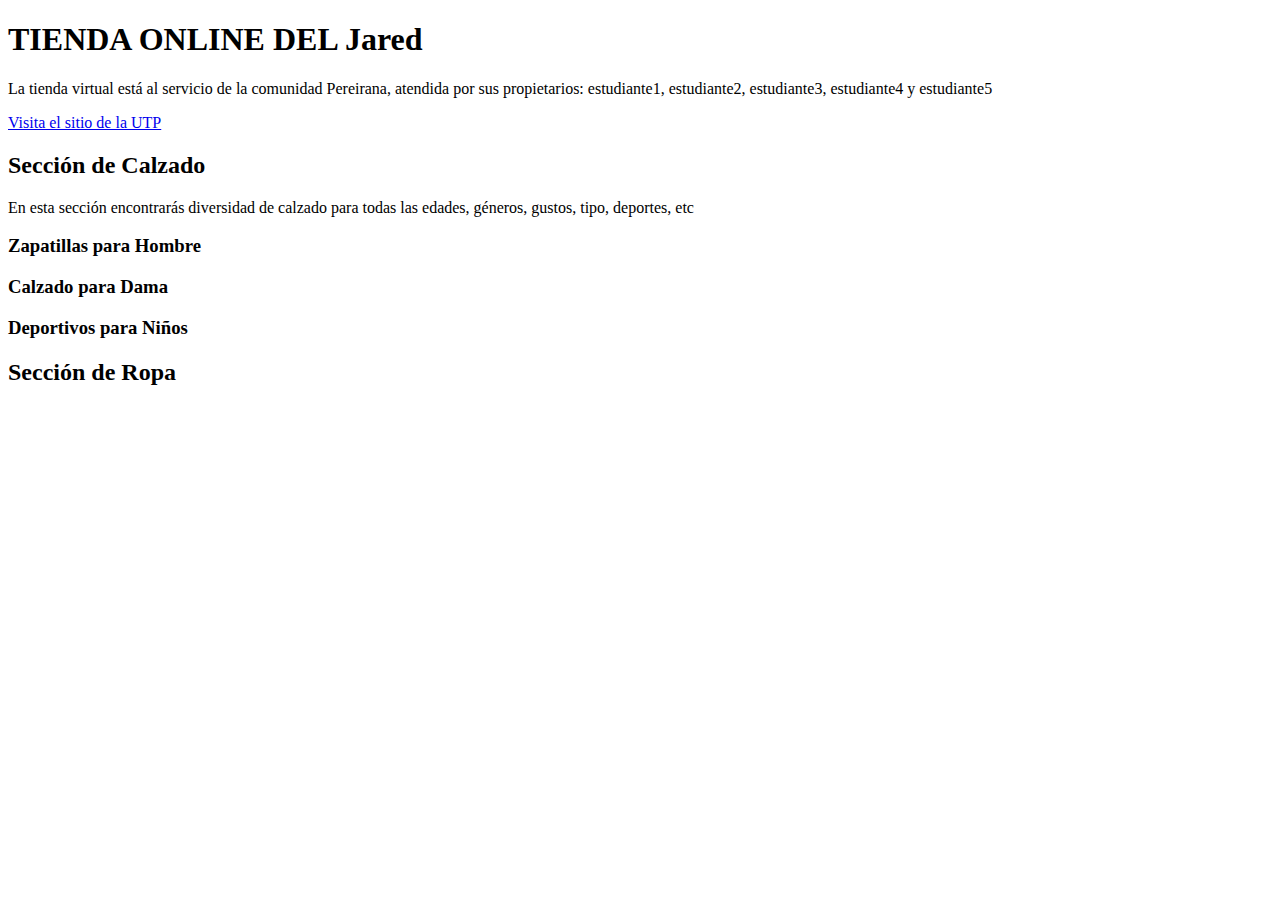
==== index.html @ b62f1de0 "tercer commit añadido" ====
<!DOCTYPE html>
<html lang="es">
<head>
    <meta charset="UTF-8">
    <meta http-equiv="X-UA-Compatible" content="IE=edge">
    <meta name="viewport" content="width=device-width, initial-scale=1.0">
    <title>Pagina Principal</title> 
    <link rel="icon" href="C:\Users\ASUS\Desktop\pruebas_web\recursos\website_web_12218.ico" type="image/ico">
</head>
<body>
    <h1>TIENDA ONLINE DEL Jared</h1>
    <p>La tienda virtual está al servicio de la comunidad Pereirana, atendida por sus
        propietarios: estudiante1, estudiante2, estudiante3, estudiante4 y estudiante5</p>
    <a href="https://www.utp.edu.co" target="_blank">Visita el sitio de la UTP</a>
    <h2>Sección de Calzado</h2>
    <p>En esta sección encontrarás diversidad de calzado para todas las edades,
        géneros, gustos, tipo, deportes, etc</p>

    <h3>Zapatillas para Hombre</h3>
    <h3>Calzado para Dama</h3>
    <h3>Deportivos para Niños</h3>
    <h2>Sección de Ropa</h2>
</body>
</html>
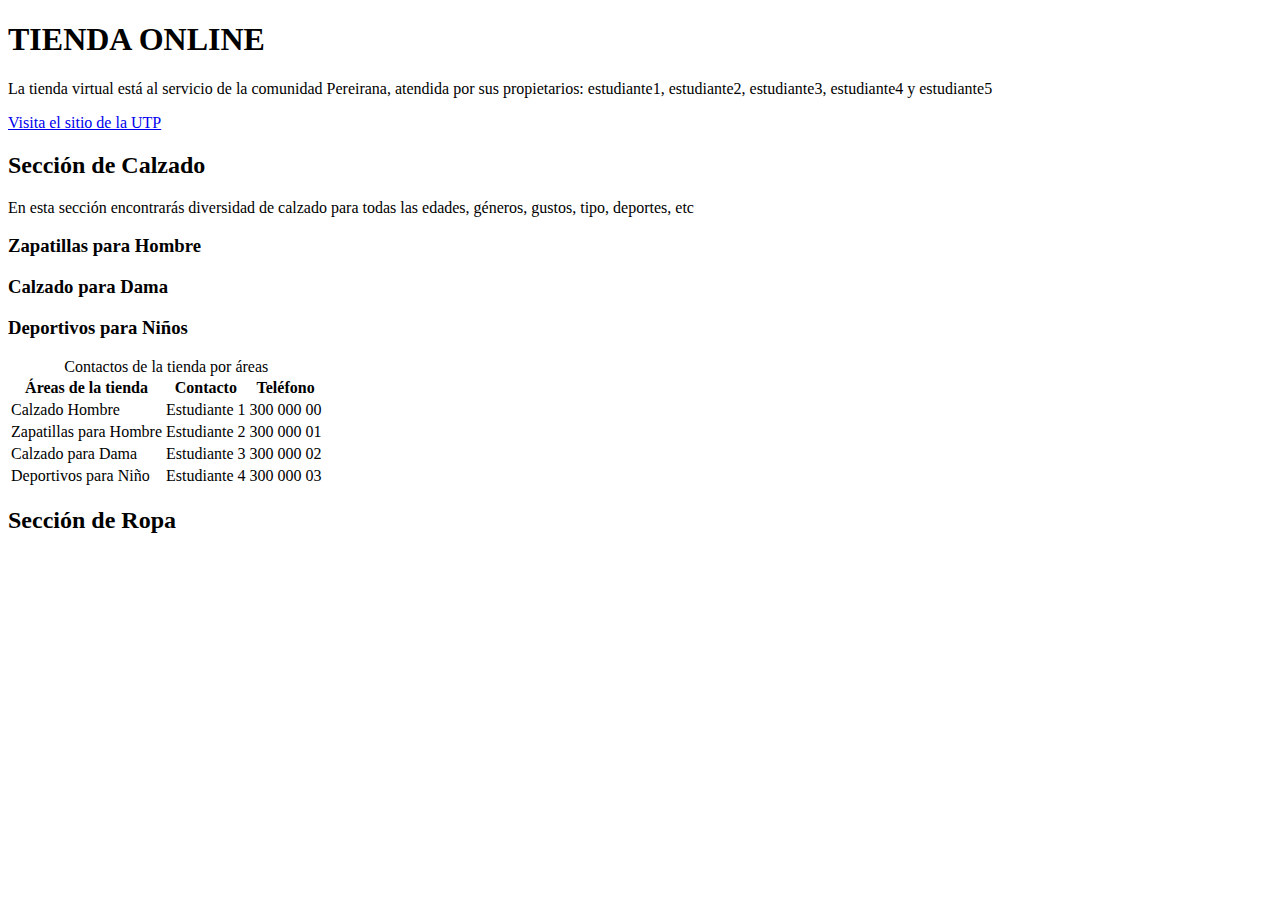
==== commit 321d25fc: "se agrego tabla al index" ====
--- a/index.html
+++ b/index.html
@@ -8,7 +8,7 @@
     <link rel="icon" href="C:\Users\ASUS\Desktop\pruebas_web\recursos\website_web_12218.ico" type="image/ico">
 </head>
 <body>
-    <h1>TIENDA ONLINE DEL Jared</h1>
+    <h1>TIENDA ONLINE</h1>
     <p>La tienda virtual está al servicio de la comunidad Pereirana, atendida por sus
         propietarios: estudiante1, estudiante2, estudiante3, estudiante4 y estudiante5</p>
     <a href="https://www.utp.edu.co" target="_blank">Visita el sitio de la UTP</a>
@@ -19,6 +19,36 @@
     <h3>Zapatillas para Hombre</h3>
     <h3>Calzado para Dama</h3>
     <h3>Deportivos para Niños</h3>
+    
+    <table>
+        <caption>Contactos de la tienda por áreas</caption>
+        <tr>
+            <th>Áreas de la tienda</th>
+            <th>Contacto</th>
+            <th>Teléfono</th>
+        </tr>
+        <tr>
+            <td>Calzado Hombre</td>
+            <td>Estudiante 1</td>
+            <td>300 000 00</td>            
+        </tr>
+        <tr>
+            <td>Zapatillas para Hombre</td>
+            <td>Estudiante 2</td>
+            <td>300 000 01</td>            
+        </tr>
+        <tr>
+            <td>Calzado para Dama</td>
+            <td>Estudiante 3</td>
+            <td>300 000 02</td>            
+        </tr>
+        <tr>
+            <td>Deportivos para Niño</td>
+            <td>Estudiante 4</td>
+            <td>300 000 03</td>            
+        </tr>
+    </table>
+
     <h2>Sección de Ropa</h2>
 </body>
 </html>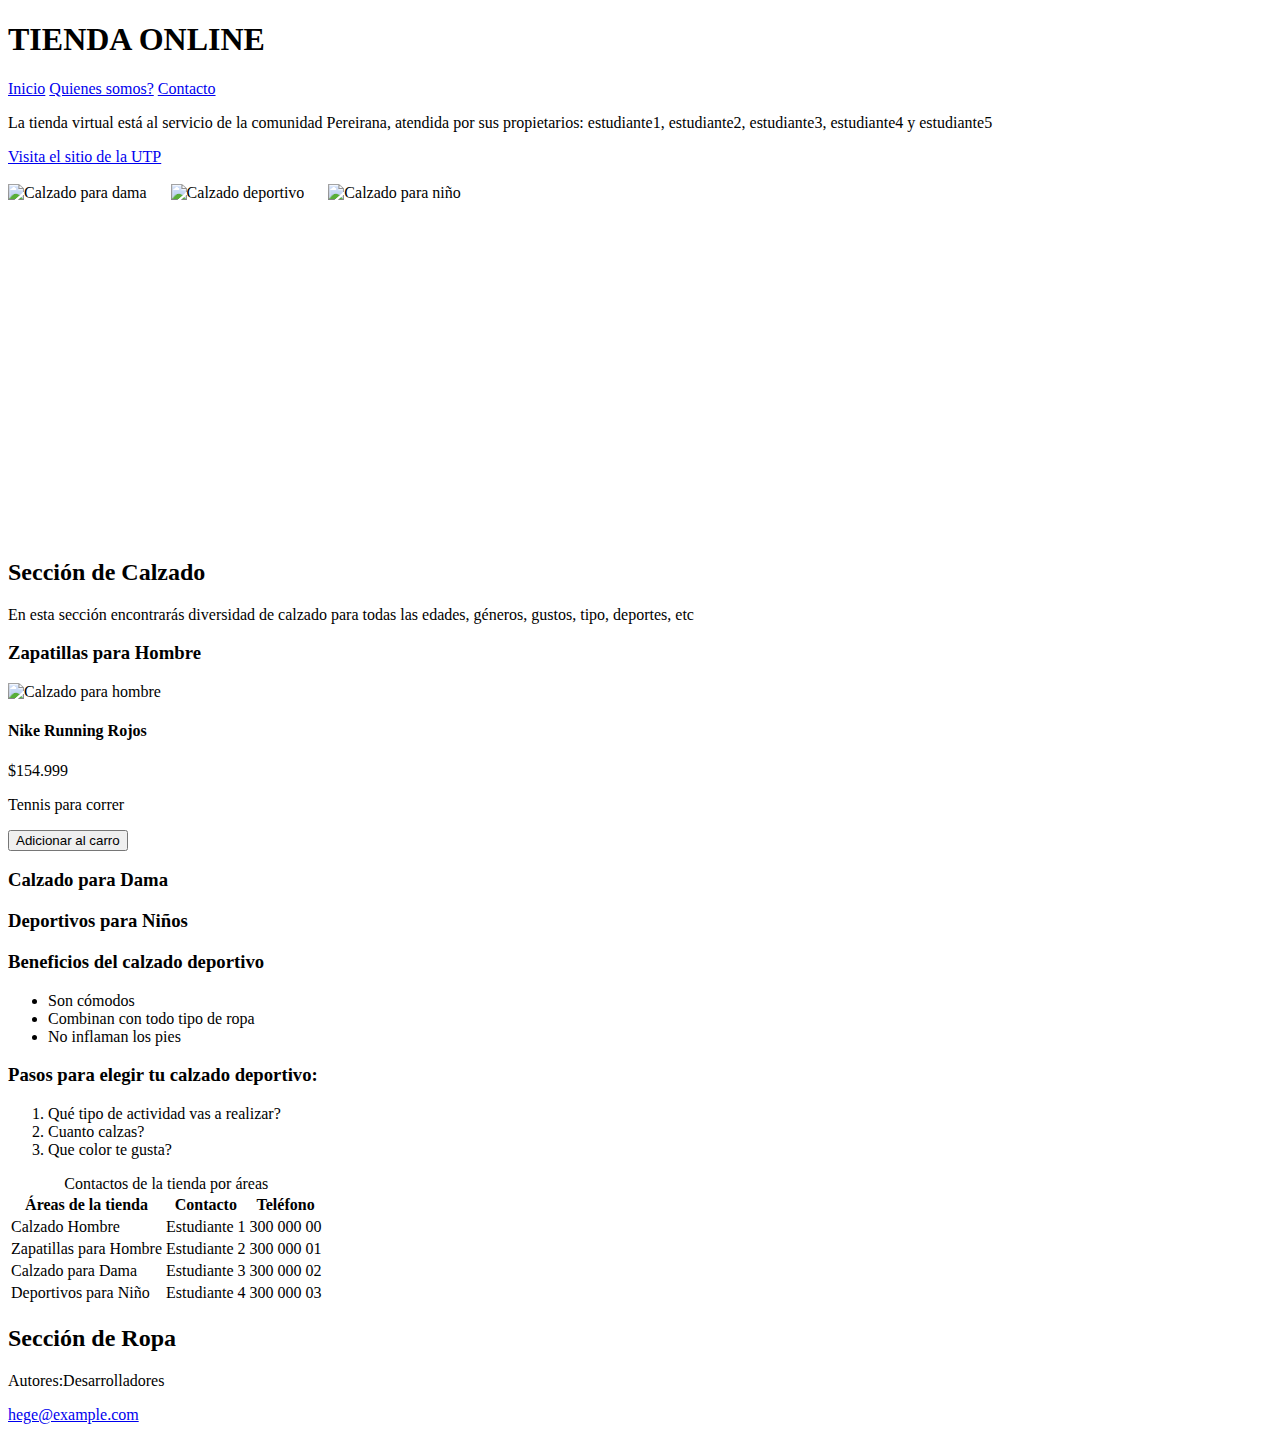
==== commit 8c038851: "agregación d eimagenes y contenido a la web" ====
--- a/index.html
+++ b/index.html
@@ -7,19 +7,58 @@
     <title>Pagina Principal</title> 
     <link rel="icon" href="C:\Users\ASUS\Desktop\pruebas_web\recursos\website_web_12218.ico" type="image/ico">
 </head>
-<body>
+<body>    
     <h1>TIENDA ONLINE</h1>
+    <div id="MenuNav">
+        <a href="file:///C:/Users/ASUS/Desktop/pruebas_web/index.html">Inicio</a>
+        <a href="file:///C:/Users/ASUS/Desktop/pruebas_web/index.html">Quienes somos?</a>
+        <a href="file:///C:/Users/ASUS/Desktop/pruebas_web/index.html">Contacto</a>
+    </div>
     <p>La tienda virtual está al servicio de la comunidad Pereirana, atendida por sus
         propietarios: estudiante1, estudiante2, estudiante3, estudiante4 y estudiante5</p>
     <a href="https://www.utp.edu.co" target="_blank">Visita el sitio de la UTP</a>
+    <br>
+    <br>
+        
+    <img src="C:\Users\ASUS\Desktop\pruebas_web\recursos\mohammad-metri.jpg" alt="Calzado para dama" width="199" height="148">
+    &nbsp;&nbsp;&nbsp;&nbsp;
+    <img src="C:\Users\ASUS\Desktop\pruebas_web\recursos\joseph-barrientos.jpg" alt="Calzado deportivo" width="199" height="148">
+    &nbsp;&nbsp;&nbsp;&nbsp;
+    <img src="C:\Users\ASUS\Desktop\pruebas_web\recursos\camila-damasio.jpg" alt="Calzado para niño" width="199" height="148">
+    <br>
+    <br>
+    <iframe width="560" height="315" src="https://www.youtube.com/embed/PZIqV7wNyyU" title="YouTube video player" frameborder="0" allow="accelerometer; autoplay; clipboard-write; encrypted-media; gyroscope; picture-in-picture" allowfullscreen></iframe>
+
     <h2>Sección de Calzado</h2>
     <p>En esta sección encontrarás diversidad de calzado para todas las edades,
         géneros, gustos, tipo, deportes, etc</p>
 
     <h3>Zapatillas para Hombre</h3>
+    <div class="card">
+        <img src="C:\Users\ASUS\Desktop\pruebas_web\recursos\revolt.jpg" alt="Calzado para hombre" width="209" height="164">    
+        <h4>Nike Running Rojos</h4>
+        <p class="Valor">$154.999</p>
+        <p>Tennis para correr</p>
+        <p><button>Adicionar al carro</button></p>
+    </div>
     <h3>Calzado para Dama</h3>
     <h3>Deportivos para Niños</h3>
     
+    <h3>Beneficios del calzado deportivo</h3>
+    <ul>
+        <li>Son cómodos</li>
+        <li>Combinan con todo tipo de ropa</li>
+        <li>No inflaman los pies</li>
+    </ul>
+
+
+    <h3>Pasos para elegir tu calzado deportivo:</h3>
+    <ol>
+        <li>Qué tipo de actividad vas a realizar?</li>
+        <li>Cuanto calzas?</li>
+        <li>Que color te gusta?</li>
+    </ol>
+
     <table>
         <caption>Contactos de la tienda por áreas</caption>
         <tr>
@@ -50,5 +89,9 @@
     </table>
 
     <h2>Sección de Ropa</h2>
+    <footer>
+        <p>Autores:Desarrolladores</p>
+        <p><a href="mailto:hege@example.com">hege@example.com</a></p>
+    </footer>
 </body>
 </html>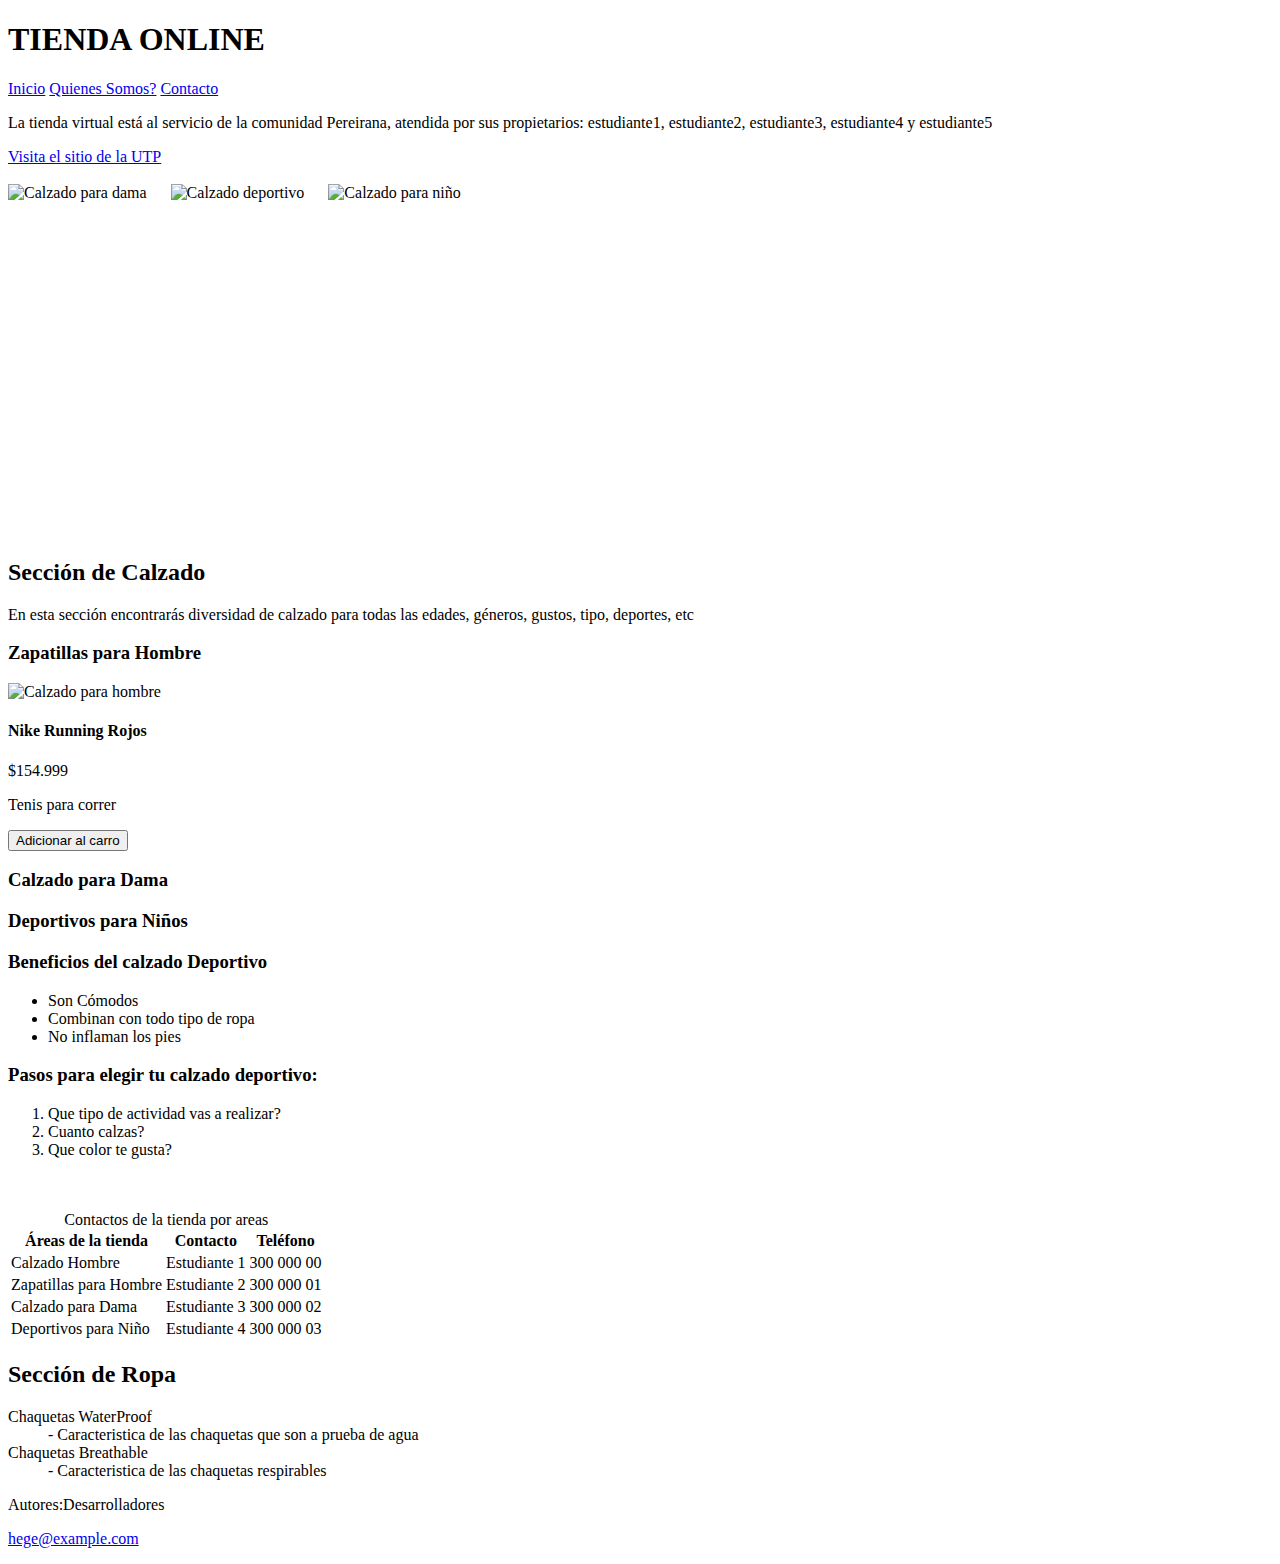
==== commit 2ad3b190: "cambios en el index" ====
--- a/index.html
+++ b/index.html
@@ -7,24 +7,26 @@
     <title>Pagina Principal</title> 
     <link rel="icon" href="C:\Users\ASUS\Desktop\pruebas_web\recursos\website_web_12218.ico" type="image/ico">
 </head>
-<body>    
+<body>      
     <h1>TIENDA ONLINE</h1>
+    
     <div id="MenuNav">
         <a href="file:///C:/Users/ASUS/Desktop/pruebas_web/index.html">Inicio</a>
-        <a href="file:///C:/Users/ASUS/Desktop/pruebas_web/index.html">Quienes somos?</a>
+        <a href="file:///C:/Users/ASUS/Desktop/pruebas_web/index.html">Quienes Somos?</a>
         <a href="file:///C:/Users/ASUS/Desktop/pruebas_web/index.html">Contacto</a>
     </div>
+
     <p>La tienda virtual está al servicio de la comunidad Pereirana, atendida por sus
         propietarios: estudiante1, estudiante2, estudiante3, estudiante4 y estudiante5</p>
     <a href="https://www.utp.edu.co" target="_blank">Visita el sitio de la UTP</a>
     <br>
-    <br>
-        
-    <img src="C:\Users\ASUS\Desktop\pruebas_web\recursos\mohammad-metri.jpg" alt="Calzado para dama" width="199" height="148">
+    <br> 
+            
+    <img src="C:\Users\ASUS\Desktop\pruebas_web\recursos\mohammad-metri.jpg" alt="Calzado para dama" width="200" height="160">
     &nbsp;&nbsp;&nbsp;&nbsp;
-    <img src="C:\Users\ASUS\Desktop\pruebas_web\recursos\joseph-barrientos.jpg" alt="Calzado deportivo" width="199" height="148">
+    <img src="C:\Users\ASUS\Desktop\pruebas_web\recursos\joseph-barrientos.jpg" alt="Calzado deportivo" width="200" height="160">
     &nbsp;&nbsp;&nbsp;&nbsp;
-    <img src="C:\Users\ASUS\Desktop\pruebas_web\recursos\camila-damasio.jpg" alt="Calzado para niño" width="199" height="148">
+    <img src="C:\Users\ASUS\Desktop\pruebas_web\recursos\camila-damasio.jpg" alt="Calzado para niño" width="200" height="160">
     <br>
     <br>
     <iframe width="560" height="315" src="https://www.youtube.com/embed/PZIqV7wNyyU" title="YouTube video player" frameborder="0" allow="accelerometer; autoplay; clipboard-write; encrypted-media; gyroscope; picture-in-picture" allowfullscreen></iframe>
@@ -34,33 +36,37 @@
         géneros, gustos, tipo, deportes, etc</p>
 
     <h3>Zapatillas para Hombre</h3>
+    
     <div class="card">
-        <img src="C:\Users\ASUS\Desktop\pruebas_web\recursos\revolt.jpg" alt="Calzado para hombre" width="209" height="164">    
+        <img src="C:\Users\ASUS\Desktop\pruebas_web\recursos\revolt.jpg" alt="Calzado para hombre" width="200" height="160">
         <h4>Nike Running Rojos</h4>
-        <p class="Valor">$154.999</p>
-        <p>Tennis para correr</p>
+        <p class="valor">$154.999</p>
+        <p>Tenis para correr</p>
         <p><button>Adicionar al carro</button></p>
     </div>
+    
     <h3>Calzado para Dama</h3>
     <h3>Deportivos para Niños</h3>
     
-    <h3>Beneficios del calzado deportivo</h3>
+    <h3>Beneficios del calzado Deportivo</h3>
+
     <ul>
-        <li>Son cómodos</li>
+        <li>Son Cómodos</li>
         <li>Combinan con todo tipo de ropa</li>
         <li>No inflaman los pies</li>
     </ul>
 
+    <h3>Pasos para elegir tu calzado deportivo:</h3>
 
-    <h3>Pasos para elegir tu calzado deportivo:</h3>
     <ol>
-        <li>Qué tipo de actividad vas a realizar?</li>
+        <li>Que tipo de actividad vas a realizar?</li>
         <li>Cuanto calzas?</li>
         <li>Que color te gusta?</li>
     </ol>
-
+    <br>
+    <br>
     <table>
-        <caption>Contactos de la tienda por áreas</caption>
+        <caption>Contactos de la tienda por areas</caption>
         <tr>
             <th>Áreas de la tienda</th>
             <th>Contacto</th>
@@ -69,26 +75,34 @@
         <tr>
             <td>Calzado Hombre</td>
             <td>Estudiante 1</td>
-            <td>300 000 00</td>            
+            <td>300 000 00</td>
         </tr>
         <tr>
             <td>Zapatillas para Hombre</td>
             <td>Estudiante 2</td>
-            <td>300 000 01</td>            
+            <td>300 000 01</td>
         </tr>
         <tr>
             <td>Calzado para Dama</td>
             <td>Estudiante 3</td>
-            <td>300 000 02</td>            
+            <td>300 000 02</td>
         </tr>
         <tr>
             <td>Deportivos para Niño</td>
             <td>Estudiante 4</td>
-            <td>300 000 03</td>            
+            <td>300 000 03</td>
         </tr>
     </table>
 
-    <h2>Sección de Ropa</h2>
+    <h2>Sección de Ropa</h2> 
+    
+    <dl>
+        <dt>Chaquetas WaterProof</dt>
+        <dd>- Caracteristica de las chaquetas que son a prueba de agua</dd>
+        <dt>Chaquetas Breathable</dt>
+        <dd>- Caracteristica de las chaquetas respirables</dd>
+    </dl>
+
     <footer>
         <p>Autores:Desarrolladores</p>
         <p><a href="mailto:hege@example.com">hege@example.com</a></p>
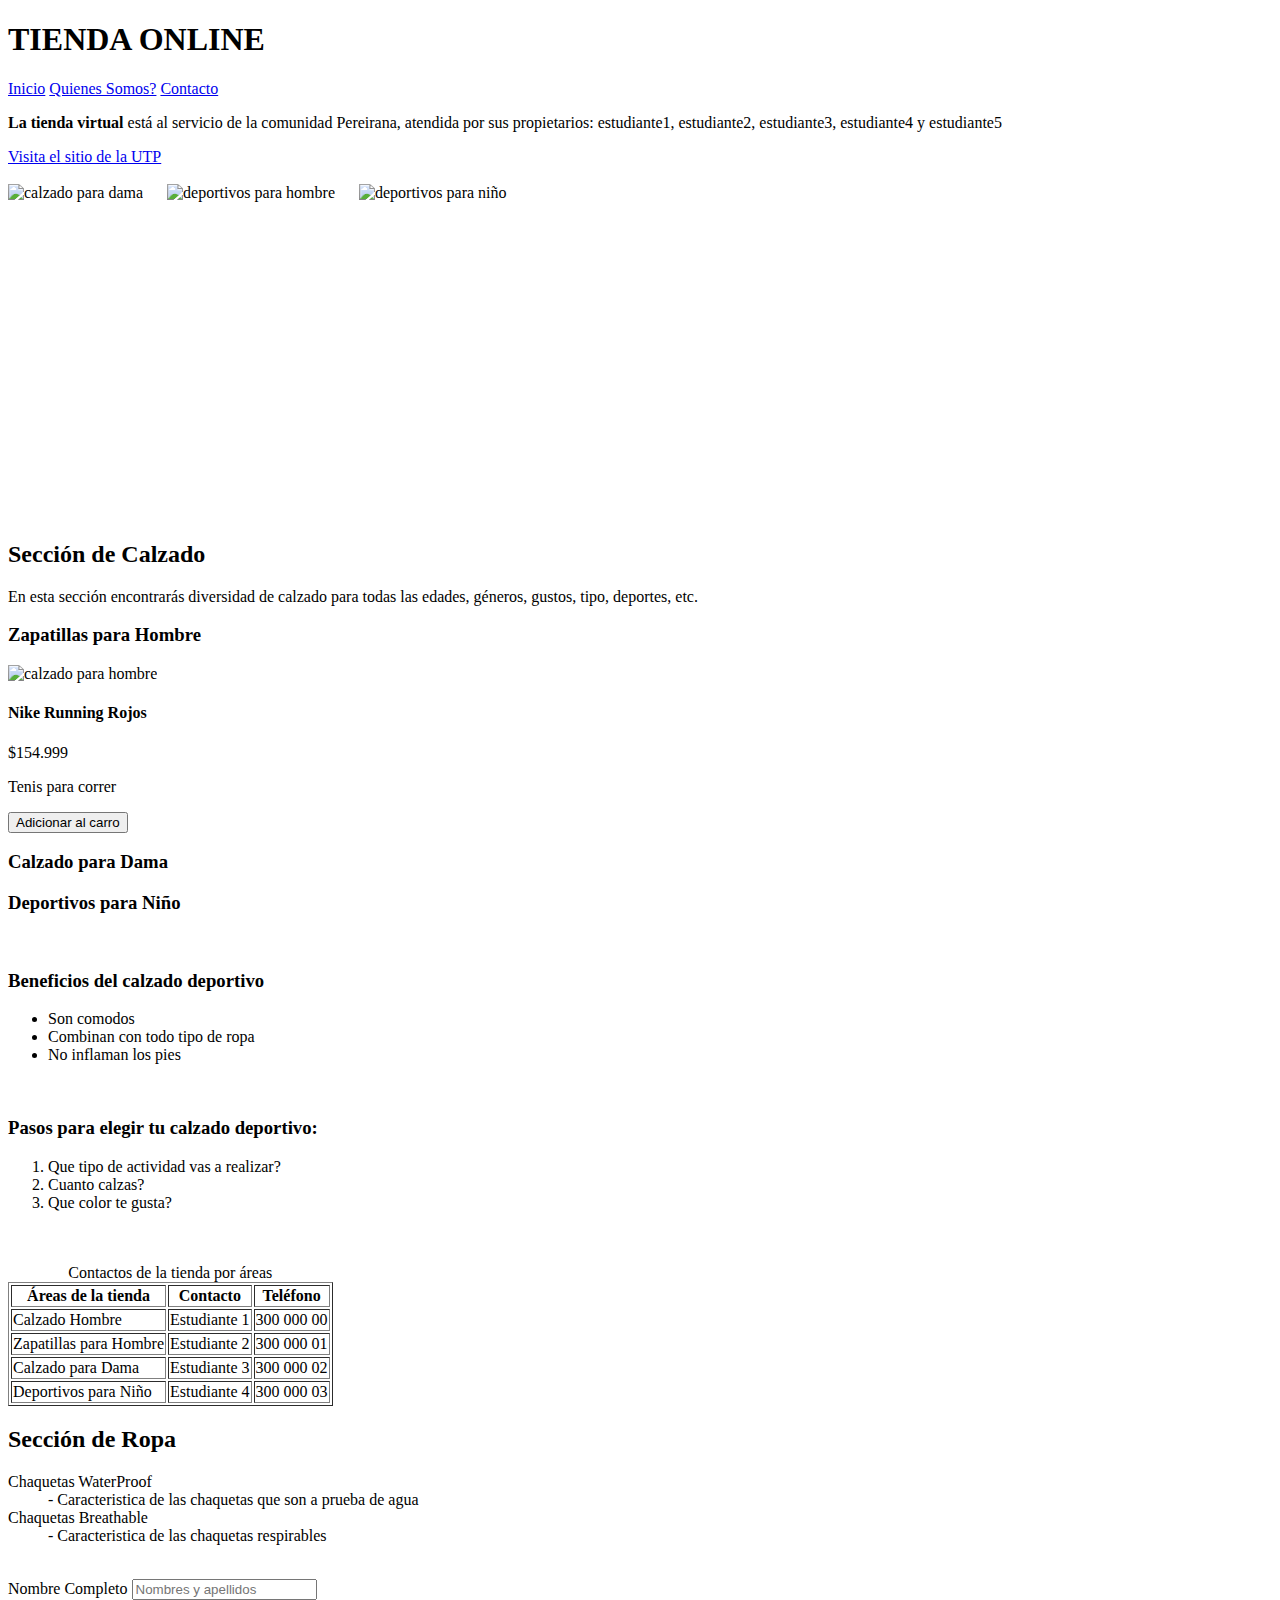
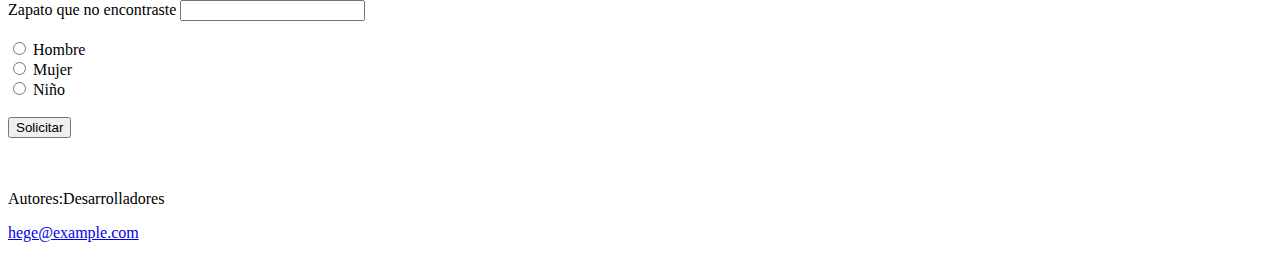
==== commit 1e7c3b12: "cambios en index" ====
--- a/index.html
+++ b/index.html
@@ -4,60 +4,57 @@
     <meta charset="UTF-8">
     <meta http-equiv="X-UA-Compatible" content="IE=edge">
     <meta name="viewport" content="width=device-width, initial-scale=1.0">
-    <title>Pagina Principal</title> 
+    <title>Pagina Principal</title>
     <link rel="icon" href="C:\Users\ASUS\Desktop\pruebas_web\recursos\website_web_12218.ico" type="image/ico">
 </head>
-<body>      
+<body>        
     <h1>TIENDA ONLINE</h1>
-    
+
     <div id="MenuNav">
         <a href="file:///C:/Users/ASUS/Desktop/pruebas_web/index.html">Inicio</a>
         <a href="file:///C:/Users/ASUS/Desktop/pruebas_web/index.html">Quienes Somos?</a>
         <a href="file:///C:/Users/ASUS/Desktop/pruebas_web/index.html">Contacto</a>
     </div>
 
-    <p>La tienda virtual está al servicio de la comunidad Pereirana, atendida por sus
+    <p><b>La tienda virtual</b> está al servicio de la comunidad Pereirana, atendida por sus
         propietarios: estudiante1, estudiante2, estudiante3, estudiante4 y estudiante5</p>
+    
     <a href="https://www.utp.edu.co" target="_blank">Visita el sitio de la UTP</a>
     <br>
-    <br> 
-            
-    <img src="C:\Users\ASUS\Desktop\pruebas_web\recursos\mohammad-metri.jpg" alt="Calzado para dama" width="200" height="160">
+    <br>
+        
+    <img src="C:\Users\ASUS\Desktop\pruebas_web\recursos\mohammad-metri.jpg" alt="calzado para dama" width="200" height="160">
     &nbsp;&nbsp;&nbsp;&nbsp;
-    <img src="C:\Users\ASUS\Desktop\pruebas_web\recursos\joseph-barrientos.jpg" alt="Calzado deportivo" width="200" height="160">
+    <img src="C:\Users\ASUS\Desktop\pruebas_web\recursos\joseph-barrientos.jpg" alt="deportivos para hombre" width="200" height="160">
     &nbsp;&nbsp;&nbsp;&nbsp;
-    <img src="C:\Users\ASUS\Desktop\pruebas_web\recursos\camila-damasio.jpg" alt="Calzado para niño" width="200" height="160">
-    <br>
+    <img src="C:\Users\ASUS\Desktop\pruebas_web\recursos\camila-damasio.jpg" alt="deportivos para niño" width="200" height="160">
     <br>
     <iframe width="560" height="315" src="https://www.youtube.com/embed/PZIqV7wNyyU" title="YouTube video player" frameborder="0" allow="accelerometer; autoplay; clipboard-write; encrypted-media; gyroscope; picture-in-picture" allowfullscreen></iframe>
 
     <h2>Sección de Calzado</h2>
     <p>En esta sección encontrarás diversidad de calzado para todas las edades,
-        géneros, gustos, tipo, deportes, etc</p>
+        géneros, gustos, tipo, deportes, etc.</p>
 
     <h3>Zapatillas para Hombre</h3>
-    
     <div class="card">
-        <img src="C:\Users\ASUS\Desktop\pruebas_web\recursos\revolt.jpg" alt="Calzado para hombre" width="200" height="160">
+        <img src="C:\Users\ASUS\Desktop\pruebas_web\recursos\revolt.jpg" alt="calzado para hombre" width="200" height="160">
         <h4>Nike Running Rojos</h4>
         <p class="valor">$154.999</p>
         <p>Tenis para correr</p>
         <p><button>Adicionar al carro</button></p>
     </div>
-    
     <h3>Calzado para Dama</h3>
-    <h3>Deportivos para Niños</h3>
-    
-    <h3>Beneficios del calzado Deportivo</h3>
+    <h3>Deportivos para Niño</h3>
 
+    <br>
+    <h3>Beneficios del calzado deportivo</h3>
     <ul>
-        <li>Son Cómodos</li>
+        <li>Son comodos</li>
         <li>Combinan con todo tipo de ropa</li>
         <li>No inflaman los pies</li>
     </ul>
-
+    <br>
     <h3>Pasos para elegir tu calzado deportivo:</h3>
-
     <ol>
         <li>Que tipo de actividad vas a realizar?</li>
         <li>Cuanto calzas?</li>
@@ -65,8 +62,8 @@
     </ol>
     <br>
     <br>
-    <table>
-        <caption>Contactos de la tienda por areas</caption>
+    <table border="">
+        <caption>Contactos de la tienda por áreas</caption>
         <tr>
             <th>Áreas de la tienda</th>
             <th>Contacto</th>
@@ -92,10 +89,10 @@
             <td>Estudiante 4</td>
             <td>300 000 03</td>
         </tr>
-    </table>
+    </table>    
 
-    <h2>Sección de Ropa</h2> 
-    
+    <h2>Sección de Ropa</h2>
+
     <dl>
         <dt>Chaquetas WaterProof</dt>
         <dd>- Caracteristica de las chaquetas que son a prueba de agua</dd>
@@ -103,6 +100,24 @@
         <dd>- Caracteristica de las chaquetas respirables</dd>
     </dl>
 
+    <br>
+    <form action="action_page.php" method="get">
+        <label for="nombreCompleto">Nombre Completo</label>
+        <input type="text" name="nombreC" id="nombreC" placeholder="Nombres y apellidos" required>
+        <br>
+        <label for="ZapatoB">Zapato que no encontraste</label>
+        <input type="text" name="zapatoab" id="zapatoab"><br><br>
+        <input type="radio" id="zapatoh" name="tzapato" value="hombre">
+        <label for="male">Hombre</label><br>
+        <input type="radio" id="zapatom" name="tzapato" value="mujer">
+        <label for="female">Mujer</label><br>
+        <input type="radio" id="zapaton" name="tzapato" value="nino">
+        <label for="other">Niño</label><br><br>
+        <input type="submit" value="Solicitar">
+    </form>
+
+    <br>
+    <br>
     <footer>
         <p>Autores:Desarrolladores</p>
         <p><a href="mailto:hege@example.com">hege@example.com</a></p>
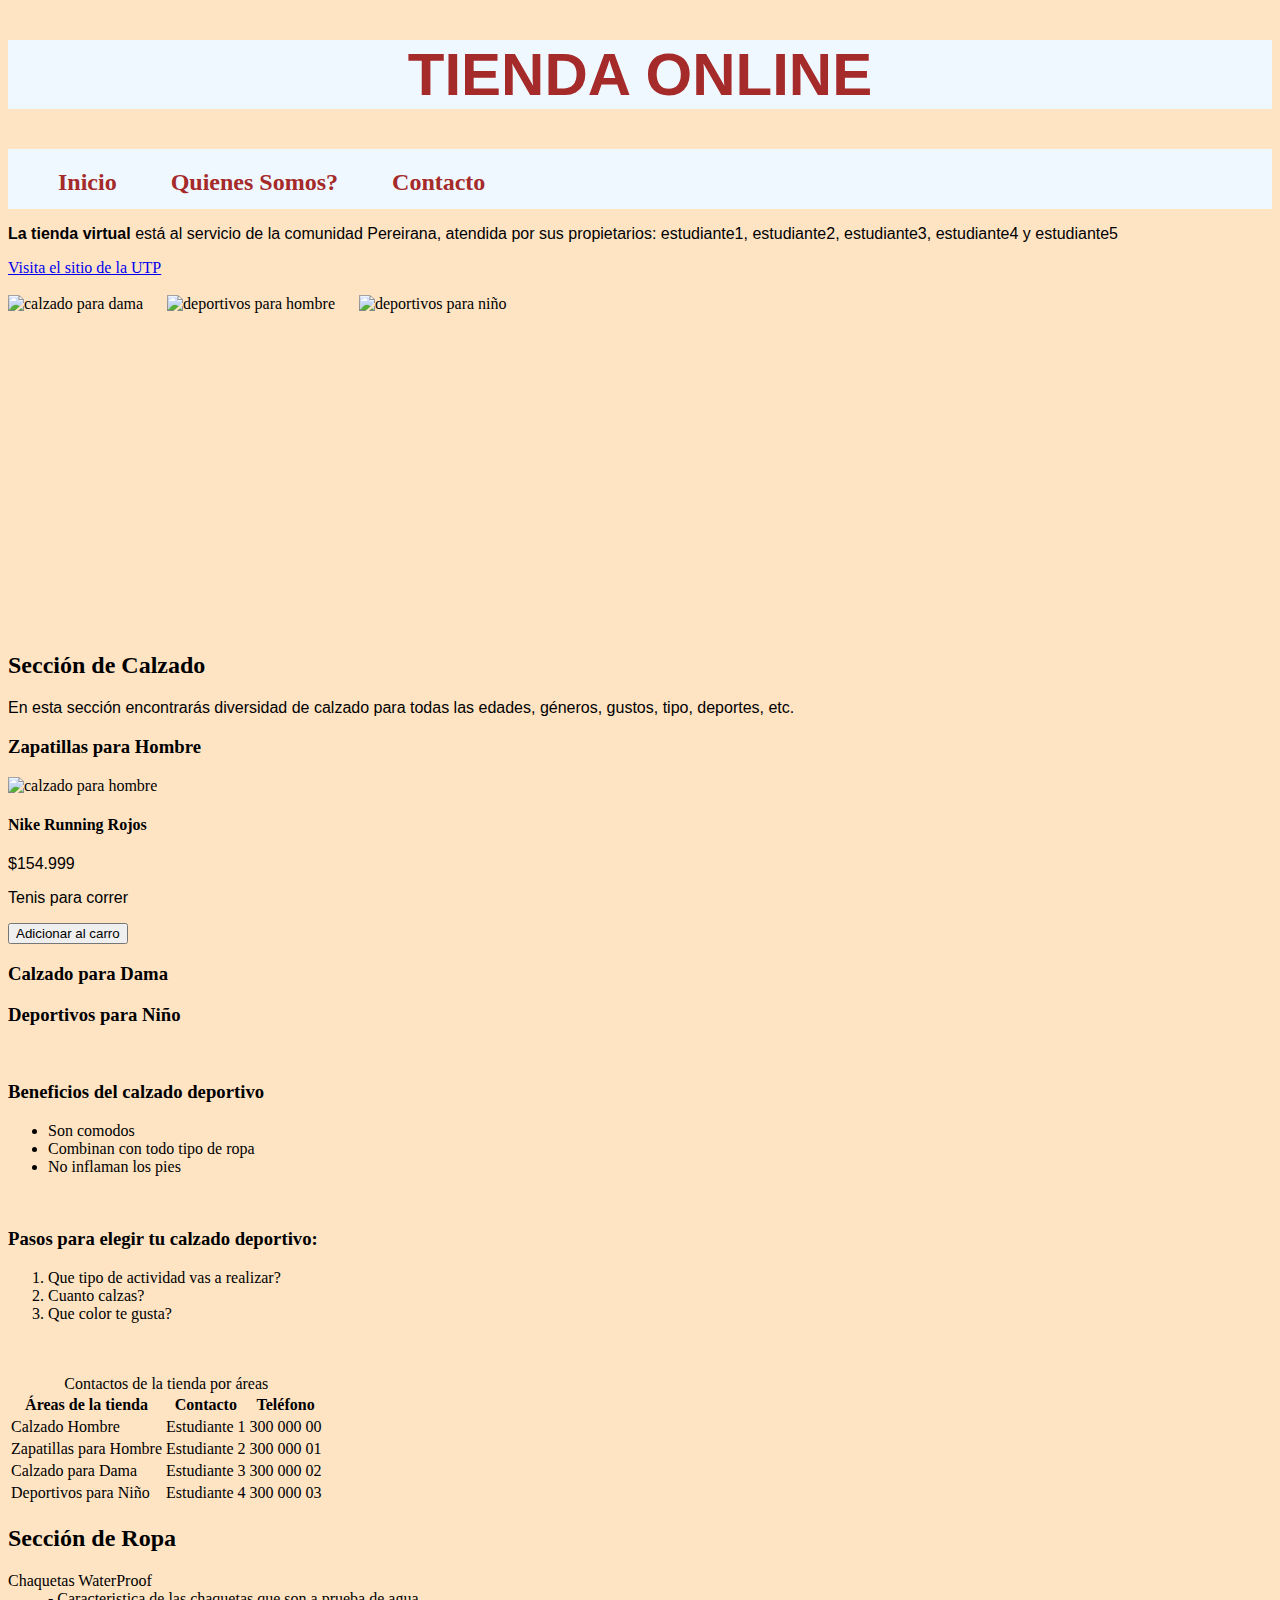
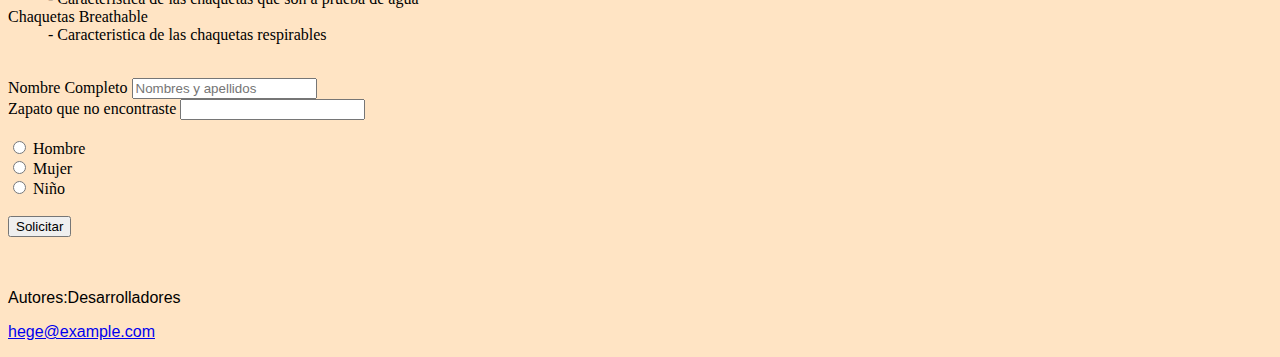
==== commit e8de443e: "nuevo cambios de estilos" ====
--- a/index.html
+++ b/index.html
@@ -5,15 +5,16 @@
     <meta http-equiv="X-UA-Compatible" content="IE=edge">
     <meta name="viewport" content="width=device-width, initial-scale=1.0">
     <title>Pagina Principal</title>
-    <link rel="icon" href="C:\Users\ASUS\Desktop\pruebas_web\recursos\website_web_12218.ico" type="image/ico">
+    <link rel="icon" href="C:\Users\ASUS\Desktop\pruebas_web\recursos\website_web_12218.ico" type="image/ico">    
+    <link rel="stylesheet" href="estilos.css">
 </head>
-<body>        
+<body>
     <h1>TIENDA ONLINE</h1>
 
-    <div id="MenuNav">
-        <a href="file:///C:/Users/ASUS/Desktop/pruebas_web/index.html">Inicio</a>
-        <a href="file:///C:/Users/ASUS/Desktop/pruebas_web/index.html">Quienes Somos?</a>
-        <a href="file:///C:/Users/ASUS/Desktop/pruebas_web/index.html">Contacto</a>
+    <div id="MenuNav" class="content">
+        <a href="file:///C:/Users/ASUS/Desktop/pruebas_web/index.html" class="texto">Inicio</a>
+        <a href="file:///C:/Users/ASUS/Desktop/pruebas_web/index.html" class="texto">Quienes Somos?</a>
+        <a href="file:///C:/Users/ASUS/Desktop/pruebas_web/index.html" class="texto">Contacto</a>
     </div>
 
     <p><b>La tienda virtual</b> está al servicio de la comunidad Pereirana, atendida por sus
@@ -31,11 +32,11 @@
     <br>
     <iframe width="560" height="315" src="https://www.youtube.com/embed/PZIqV7wNyyU" title="YouTube video player" frameborder="0" allow="accelerometer; autoplay; clipboard-write; encrypted-media; gyroscope; picture-in-picture" allowfullscreen></iframe>
 
-    <h2>Sección de Calzado</h2>
+    <h2 class="titulo">Sección de Calzado</h2>
     <p>En esta sección encontrarás diversidad de calzado para todas las edades,
         géneros, gustos, tipo, deportes, etc.</p>
 
-    <h3>Zapatillas para Hombre</h3>
+    <h3 class="titulo">Zapatillas para Hombre</h3>
     <div class="card">
         <img src="C:\Users\ASUS\Desktop\pruebas_web\recursos\revolt.jpg" alt="calzado para hombre" width="200" height="160">
         <h4>Nike Running Rojos</h4>
@@ -43,18 +44,18 @@
         <p>Tenis para correr</p>
         <p><button>Adicionar al carro</button></p>
     </div>
-    <h3>Calzado para Dama</h3>
-    <h3>Deportivos para Niño</h3>
+    <h3 class="titulo">Calzado para Dama</h3>
+    <h3 class="titulo">Deportivos para Niño</h3>
 
     <br>
-    <h3>Beneficios del calzado deportivo</h3>
+    <h3 class="titulo">Beneficios del calzado deportivo</h3>
     <ul>
         <li>Son comodos</li>
         <li>Combinan con todo tipo de ropa</li>
         <li>No inflaman los pies</li>
     </ul>
     <br>
-    <h3>Pasos para elegir tu calzado deportivo:</h3>
+    <h3 class="titulo">Pasos para elegir tu calzado deportivo:</h3>
     <ol>
         <li>Que tipo de actividad vas a realizar?</li>
         <li>Cuanto calzas?</li>
@@ -62,36 +63,36 @@
     </ol>
     <br>
     <br>
-    <table border="">
-        <caption>Contactos de la tienda por áreas</caption>
-        <tr>
-            <th>Áreas de la tienda</th>
-            <th>Contacto</th>
-            <th>Teléfono</th>
+    <table class="tabla">
+        <caption class="tabla">Contactos de la tienda por áreas</caption>
+        <tr class="tabla">
+            <th class="tabla">Áreas de la tienda</th>
+            <th class="tabla">Contacto</th>
+            <th class="tabla">Teléfono</th>
         </tr>
-        <tr>
-            <td>Calzado Hombre</td>
-            <td>Estudiante 1</td>
-            <td>300 000 00</td>
+        <tr class="tabla">
+            <td class="tabla">Calzado Hombre</td>
+            <td class="tabla">Estudiante 1</td>
+            <td class="tabla">300 000 00</td>
         </tr>
-        <tr>
-            <td>Zapatillas para Hombre</td>
-            <td>Estudiante 2</td>
-            <td>300 000 01</td>
+        <tr class="tabla">
+            <td class="tabla">Zapatillas para Hombre</td>
+            <td class="tabla">Estudiante 2</td>
+            <td class="tabla">300 000 01</td>
         </tr>
-        <tr>
-            <td>Calzado para Dama</td>
-            <td>Estudiante 3</td>
-            <td>300 000 02</td>
+        <tr class="tabla">
+            <td class="tabla">Calzado para Dama</td>
+            <td class="tabla">Estudiante 3</td>
+            <td class="tabla">300 000 02</td>
         </tr>
-        <tr>
-            <td>Deportivos para Niño</td>
-            <td>Estudiante 4</td>
-            <td>300 000 03</td>
+        <tr class="tabla">
+            <td class="tabla">Deportivos para Niño</td>
+            <td class="tabla">Estudiante 4</td>
+            <td class="tabla">300 000 03</td>
         </tr>
     </table>    
 
-    <h2>Sección de Ropa</h2>
+    <h2 class="titulo">Sección de Ropa</h2>
 
     <dl>
         <dt>Chaquetas WaterProof</dt>
@@ -106,7 +107,8 @@
         <input type="text" name="nombreC" id="nombreC" placeholder="Nombres y apellidos" required>
         <br>
         <label for="ZapatoB">Zapato que no encontraste</label>
-        <input type="text" name="zapatoab" id="zapatoab"><br><br>
+        <input type="text" name="zapatoab" id="zapatoab">
+        <br><br>
         <input type="radio" id="zapatoh" name="tzapato" value="hombre">
         <label for="male">Hombre</label><br>
         <input type="radio" id="zapatom" name="tzapato" value="mujer">
--- a/estilos.css
+++ b/estilos.css
@@ -0,0 +1,36 @@
+body{
+    background-color: bisque;    
+}
+
+h1{
+    color: brown;
+    font-size: 60px;
+    font-family: Arial, Helvetica, sans-serif;
+    text-align: center;
+    background-color: aliceblue;
+}
+
+p{
+    font-size: 16px;
+    font-family: Verdana, Geneva, Tahoma, sans-serif;
+    text-align: justify;
+}
+
+.content{
+    background-color: aliceblue;
+    height: 40px;
+    padding-top: 20px;    
+    padding-left: 50px;
+}
+
+.texto{
+    color: brown;
+    font-size: 24px;
+    text-decoration: none;
+    font-weight: bold;
+    margin-right: 50px;
+}
+
+iframe{
+    margin-left: 30%;
+}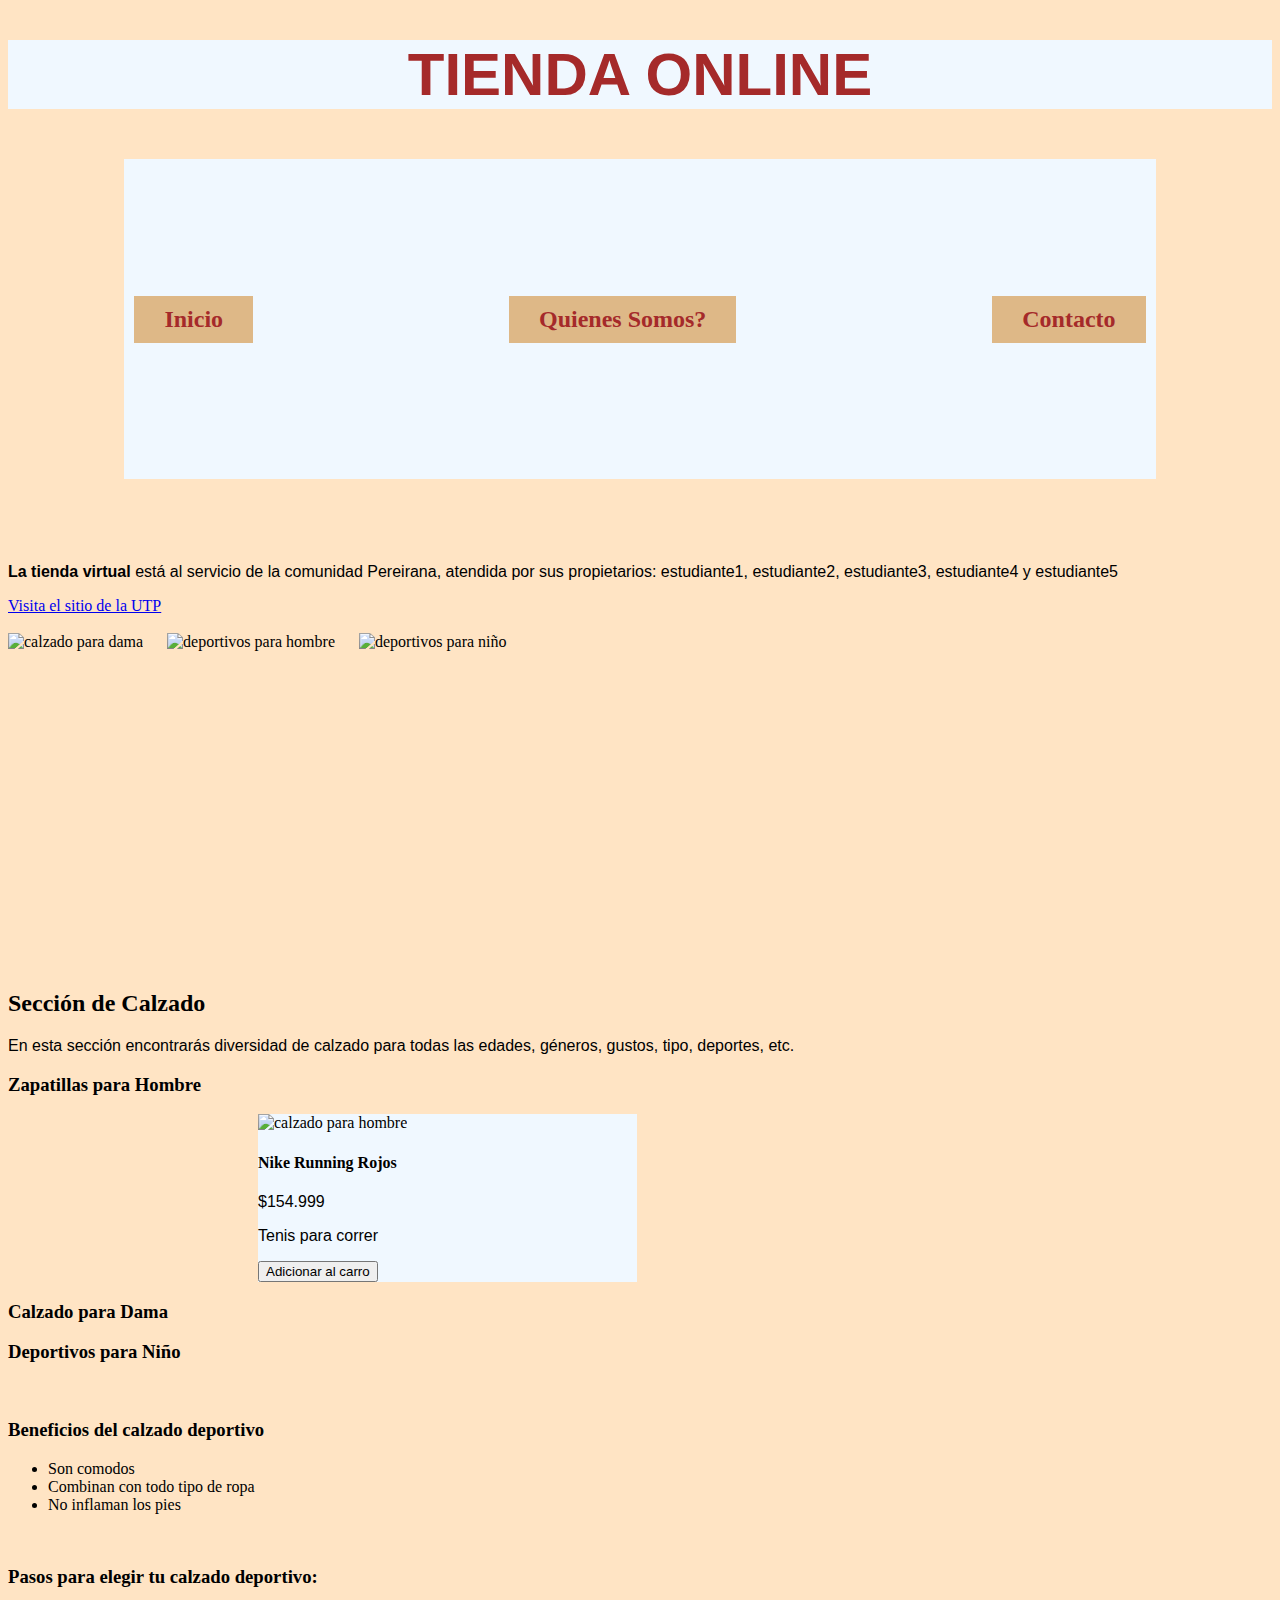
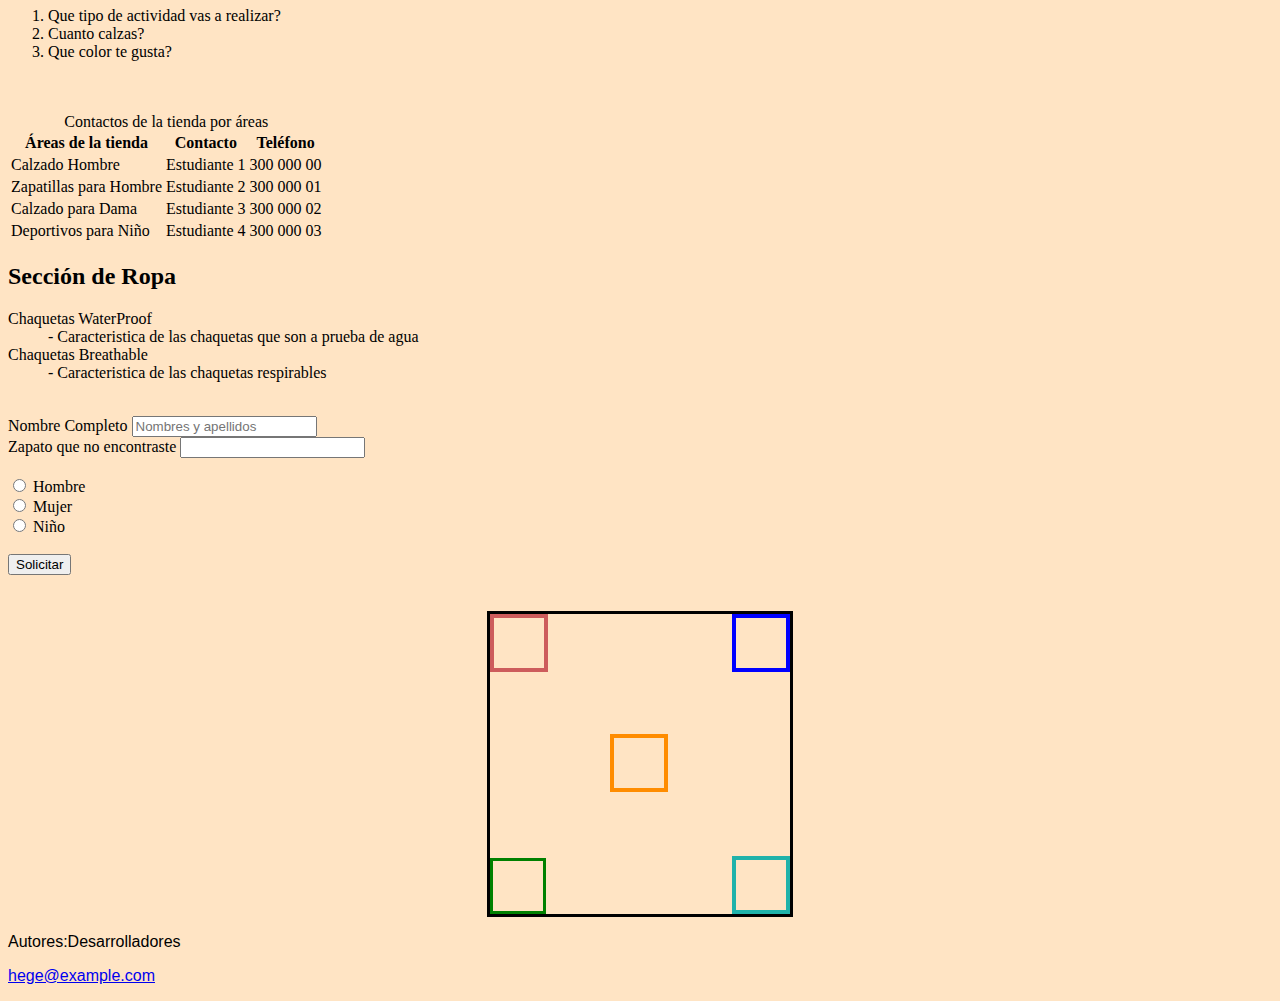
==== commit 59a2f2af: "se agrego elemento js y propiedades js al html" ====
--- a/index.html
+++ b/index.html
@@ -14,9 +14,9 @@
     <div id="MenuNav" class="content">
         <a href="file:///C:/Users/ASUS/Desktop/pruebas_web/index.html" class="texto">Inicio</a>
         <a href="file:///C:/Users/ASUS/Desktop/pruebas_web/index.html" class="texto">Quienes Somos?</a>
-        <a href="file:///C:/Users/ASUS/Desktop/pruebas_web/index.html" class="texto">Contacto</a>
+        <a href="file:///C:/Users/ASUS/Desktop/pruebas_web/index.html" class="texto">Contacto</a>        
     </div>
-
+    <br>           
     <p><b>La tienda virtual</b> está al servicio de la comunidad Pereirana, atendida por sus
         propietarios: estudiante1, estudiante2, estudiante3, estudiante4 y estudiante5</p>
     
@@ -120,6 +120,15 @@
 
     <br>
     <br>
+
+    <div class="container2">
+        <div class="box1"></div>
+        <div class="box2"></div>
+        <div class="box3"></div>
+        <div class="box4"></div>
+        <div class="box5"></div>
+    </div>
+
     <footer>
         <p>Autores:Desarrolladores</p>
         <p><a href="mailto:hege@example.com">hege@example.com</a></p>
--- a/estilos.css
+++ b/estilos.css
@@ -17,20 +17,89 @@
 }
 
 .content{
-    background-color: aliceblue;
-    height: 40px;
-    padding-top: 20px;    
-    padding-left: 50px;
+    background-color: aliceblue;   
+    width: 80%;    
+    height: 300px;
+    margin: 50px auto; 
+    padding: 10px;  
+    display: flex;
+    flex-direction: row;
+    flex-wrap: wrap;
+    justify-content: space-between;
+    align-items: center;
 }
 
 .texto{
+    display: inline-block;
     color: brown;
     font-size: 24px;
     text-decoration: none;
-    font-weight: bold;
-    margin-right: 50px;
+    font-weight: bold;    
+    background-color: burlywood;
+    padding: 10px 30px;
+}
+
+.texto:hover{
+    background-color: rosybrown;
 }
 
 iframe{
-    margin-left: 30%;
+    position: relative;
+    left: 350px;
+}
+
+.card{
+    background-color: aliceblue;
+    width: 30%;
+    position: relative;
+    left: 250px;    
+}
+
+.container2{
+    width: 300px;
+    height: 300px;
+    margin-left: auto;
+    margin-right: auto;
+    border: 3px solid black;
+    position: relative;
+}
+
+[class^="box"]{
+    width: 50px;
+    height: 50px;
+}
+
+.box1{
+    border: 4px solid indianred;
+    position: absolute;
+    top: 0px;
+    left: 0px;
+}
+
+.box2{
+    border: 4px solid blue;
+    position: absolute;
+    top: 0px;
+    right: 0px;
+}
+
+.box3{
+    border: 3px solid green;
+    position: absolute;
+    bottom: 0px;
+    left: 0px;
+}
+
+.box4{
+    border: 4px solid lightseagreen;
+    position: absolute;
+    bottom: 0px;
+    right: 0px;
+}
+
+.box5{
+    border: 4px solid darkorange;
+    position: absolute;
+    top: 120px;
+    left: 120px;
 }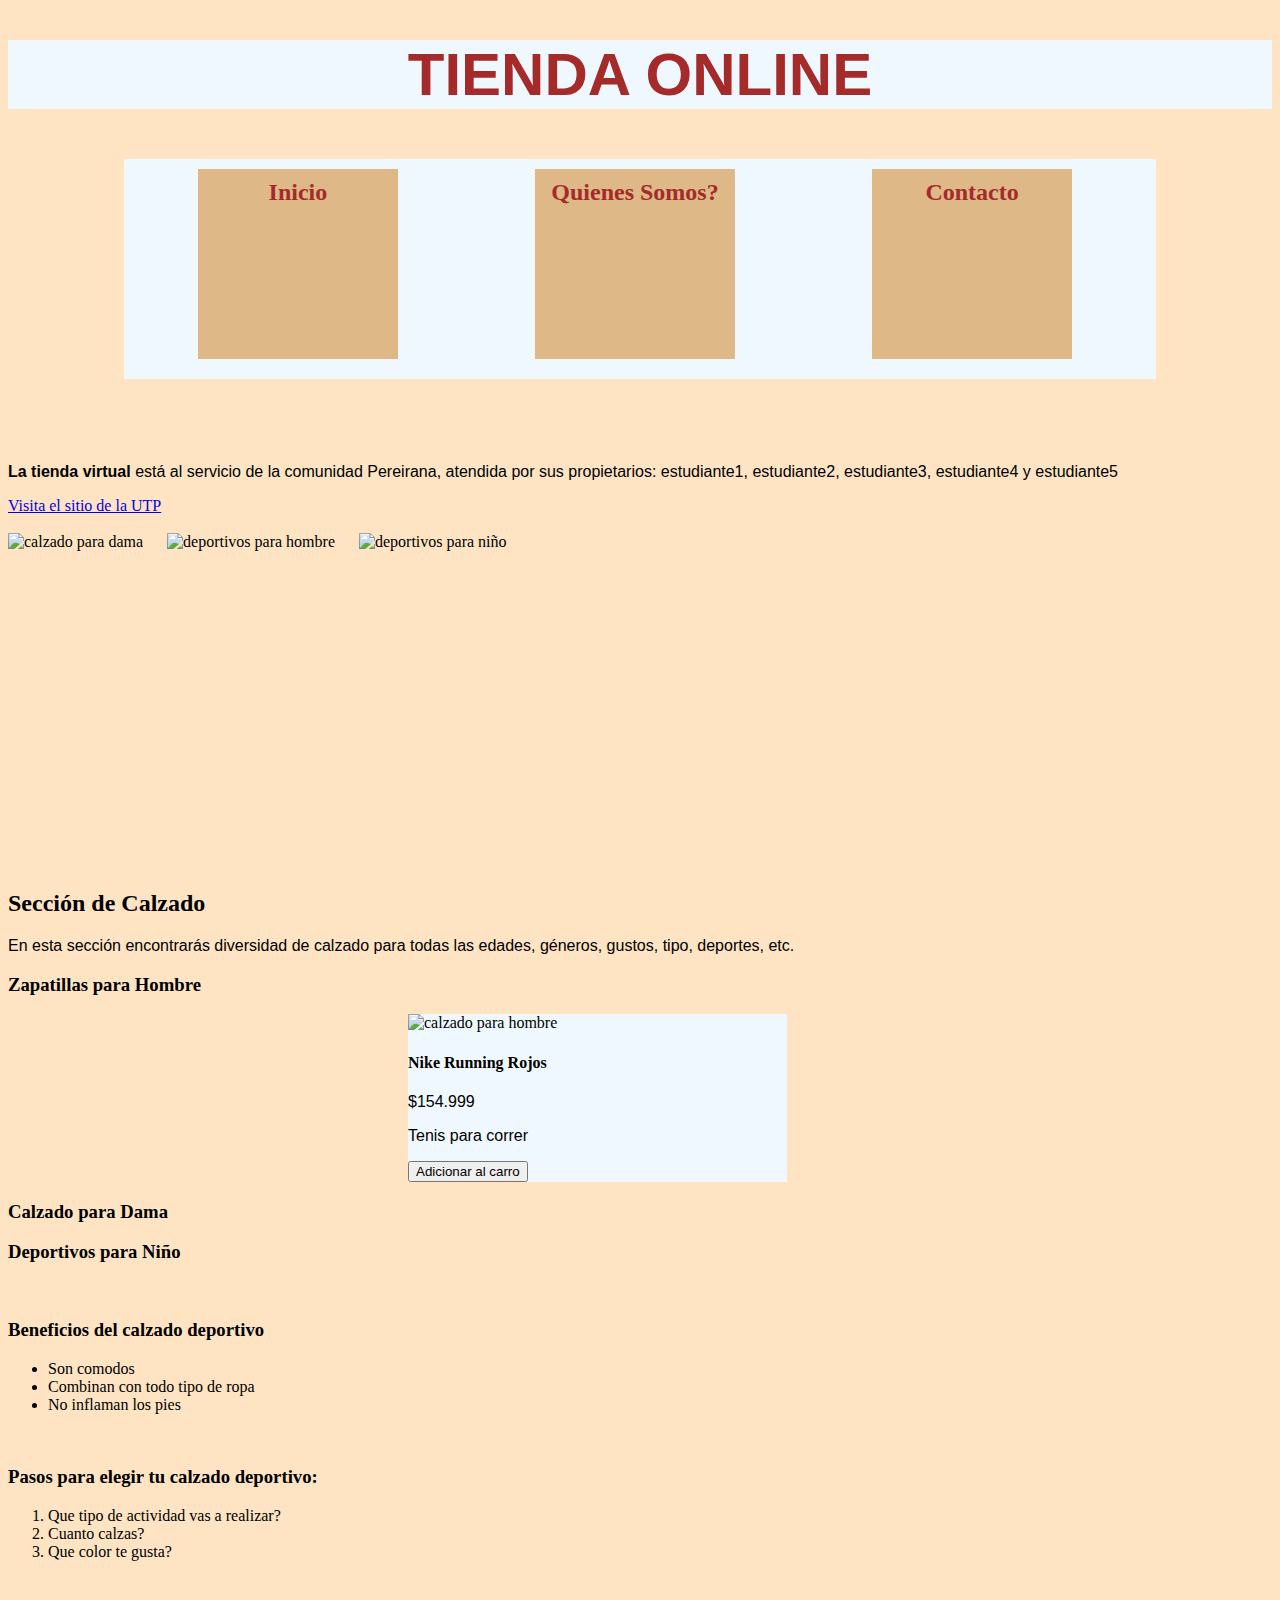
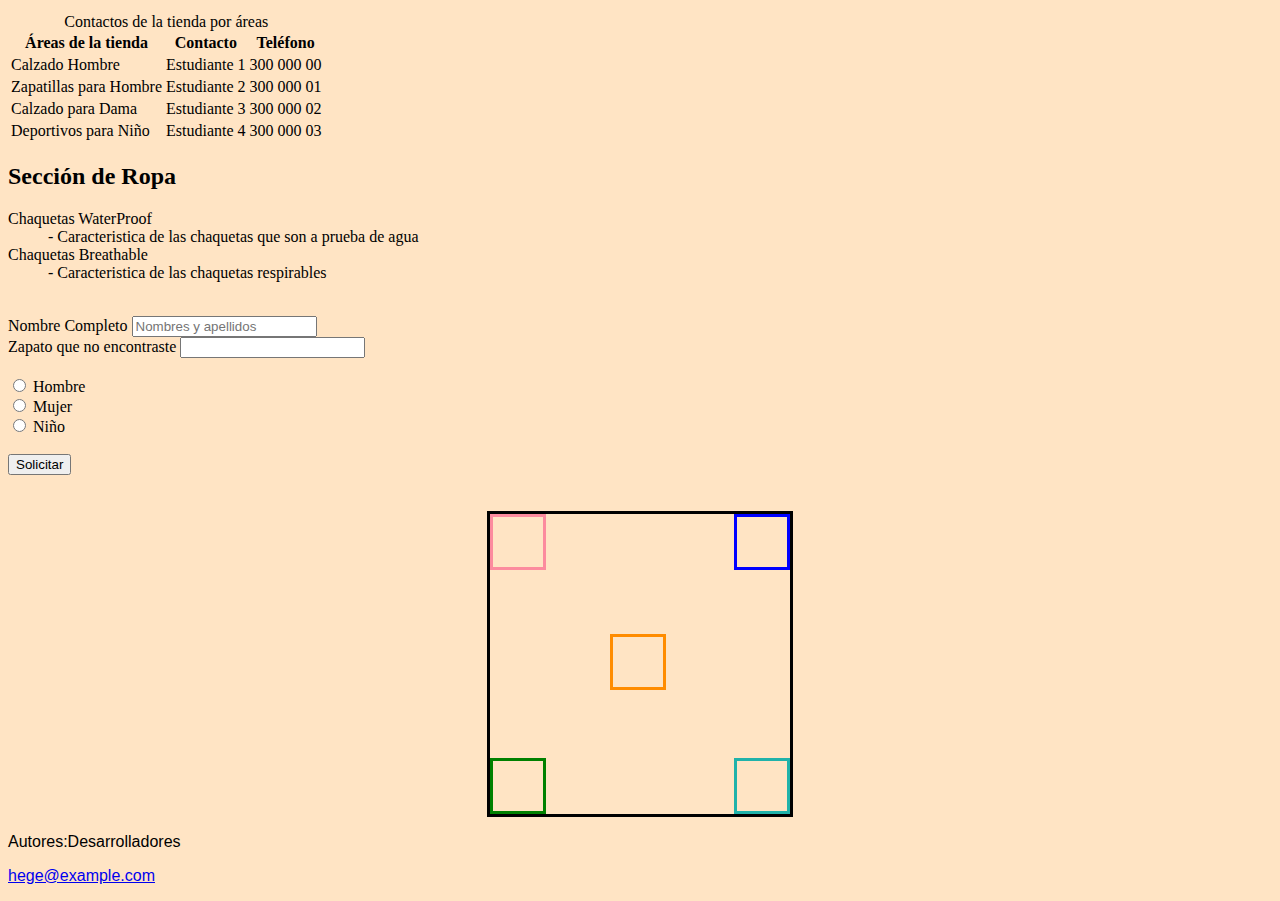
==== commit 397da2c5: "cambios en js" ====
--- a/index.html
+++ b/index.html
@@ -14,7 +14,7 @@
     <div id="MenuNav" class="content">
         <a href="file:///C:/Users/ASUS/Desktop/pruebas_web/index.html" class="texto">Inicio</a>
         <a href="file:///C:/Users/ASUS/Desktop/pruebas_web/index.html" class="texto">Quienes Somos?</a>
-        <a href="file:///C:/Users/ASUS/Desktop/pruebas_web/index.html" class="texto">Contacto</a>        
+        <a href="file:///C:/Users/ASUS/Desktop/pruebas_web/index.html" class="texto">Contacto</a>                           
     </div>
     <br>           
     <p><b>La tienda virtual</b> está al servicio de la comunidad Pereirana, atendida por sus
--- a/estilos.css
+++ b/estilos.css
@@ -19,24 +19,28 @@
 .content{
     background-color: aliceblue;   
     width: 80%;    
-    height: 300px;
+    height: 200px;
     margin: 50px auto; 
-    padding: 10px;  
+    padding: 10px;
     display: flex;
     flex-direction: row;
     flex-wrap: wrap;
-    justify-content: space-between;
-    align-items: center;
+    justify-content: space-around;
+    align-items: stretch;
 }
 
-.texto{
-    display: inline-block;
+.texto{    
     color: brown;
     font-size: 24px;
     text-decoration: none;
+    text-align: center;
     font-weight: bold;    
     background-color: burlywood;
-    padding: 10px 30px;
+    margin-right: 10px;
+    margin-bottom: 10px;
+    padding-top: 10px;
+    /*height: 50px;*/
+    width: 200px;
 }
 
 .texto:hover{
@@ -52,7 +56,7 @@
     background-color: aliceblue;
     width: 30%;
     position: relative;
-    left: 250px;    
+    left: 400px;    
 }
 
 .container2{
@@ -64,20 +68,20 @@
     position: relative;
 }
 
-[class^="box"]{
+[class^='box']{
     width: 50px;
     height: 50px;
 }
 
 .box1{
-    border: 4px solid indianred;
+    border: 3px solid rgb(252, 139, 158);
     position: absolute;
     top: 0px;
     left: 0px;
 }
 
 .box2{
-    border: 4px solid blue;
+    border: 3px solid blue;
     position: absolute;
     top: 0px;
     right: 0px;
@@ -91,14 +95,14 @@
 }
 
 .box4{
-    border: 4px solid lightseagreen;
+    border: 3px solid lightseagreen;
     position: absolute;
     bottom: 0px;
     right: 0px;
 }
 
 .box5{
-    border: 4px solid darkorange;
+    border: 3px solid darkorange;
     position: absolute;
     top: 120px;
     left: 120px;
